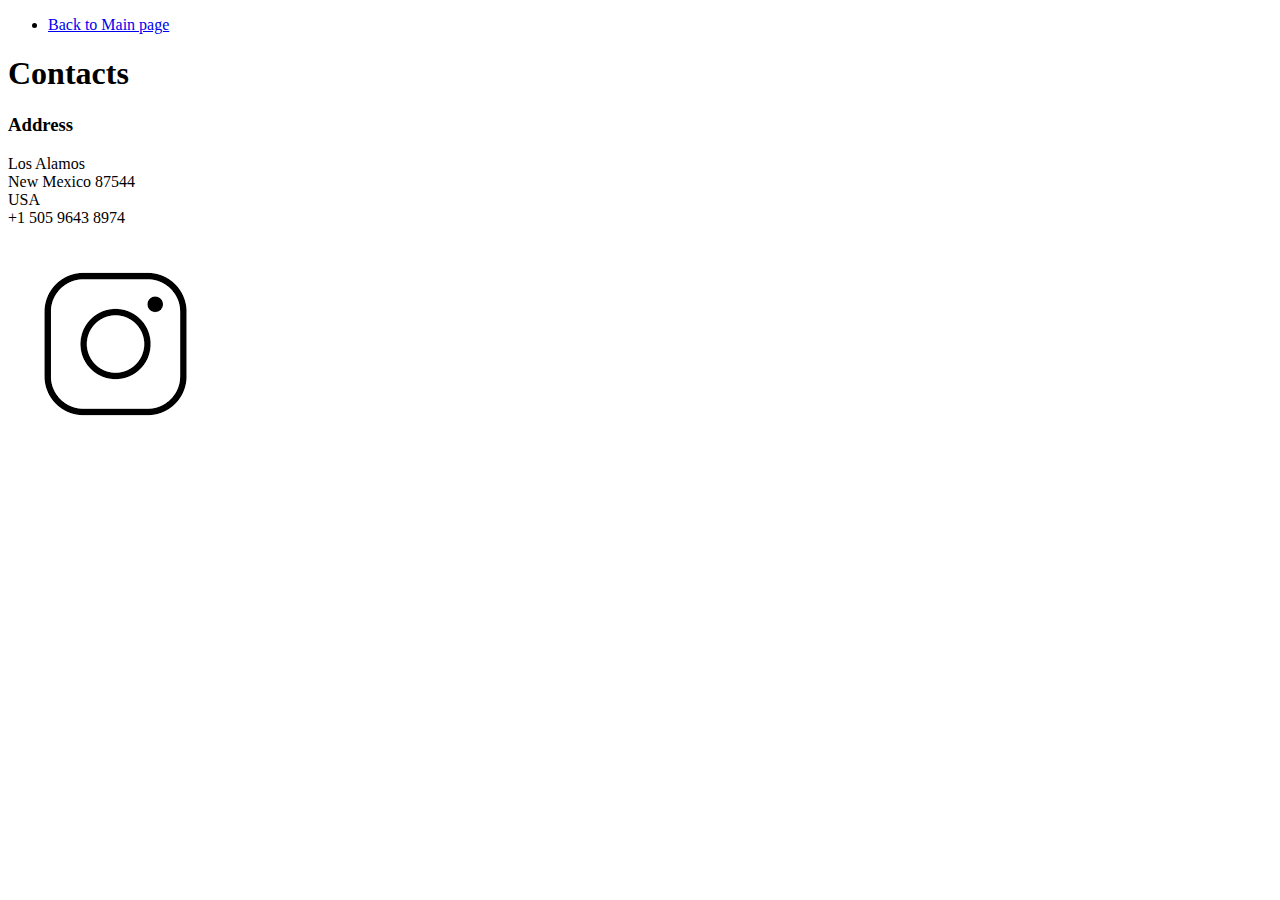
==== pages/contact.html @ 1f28b0a0 "new version" ====
<!DOCTYPE html>
<html>
<head>
	<meta charset="utf-8">
	<meta name="viewport" content="width=device-width, initial-scale=1">
	<title>Contacts</title>
</head>
<body>
	<nav>
		<ul>
			<li><a href="index.html">Back to Main page</a></li>
		</ul>
	</nav>

	<h1>Contacts</h1>
		<h3>Address</h3>
			<div> Los Alamos </div>
			<div> New Mexico 87544 </div>
			<div> USA </div>
			<div>+1 505 9643 8974 </div>
			<img src="../img/10.png" alt="Instagram">
</body>
</html>
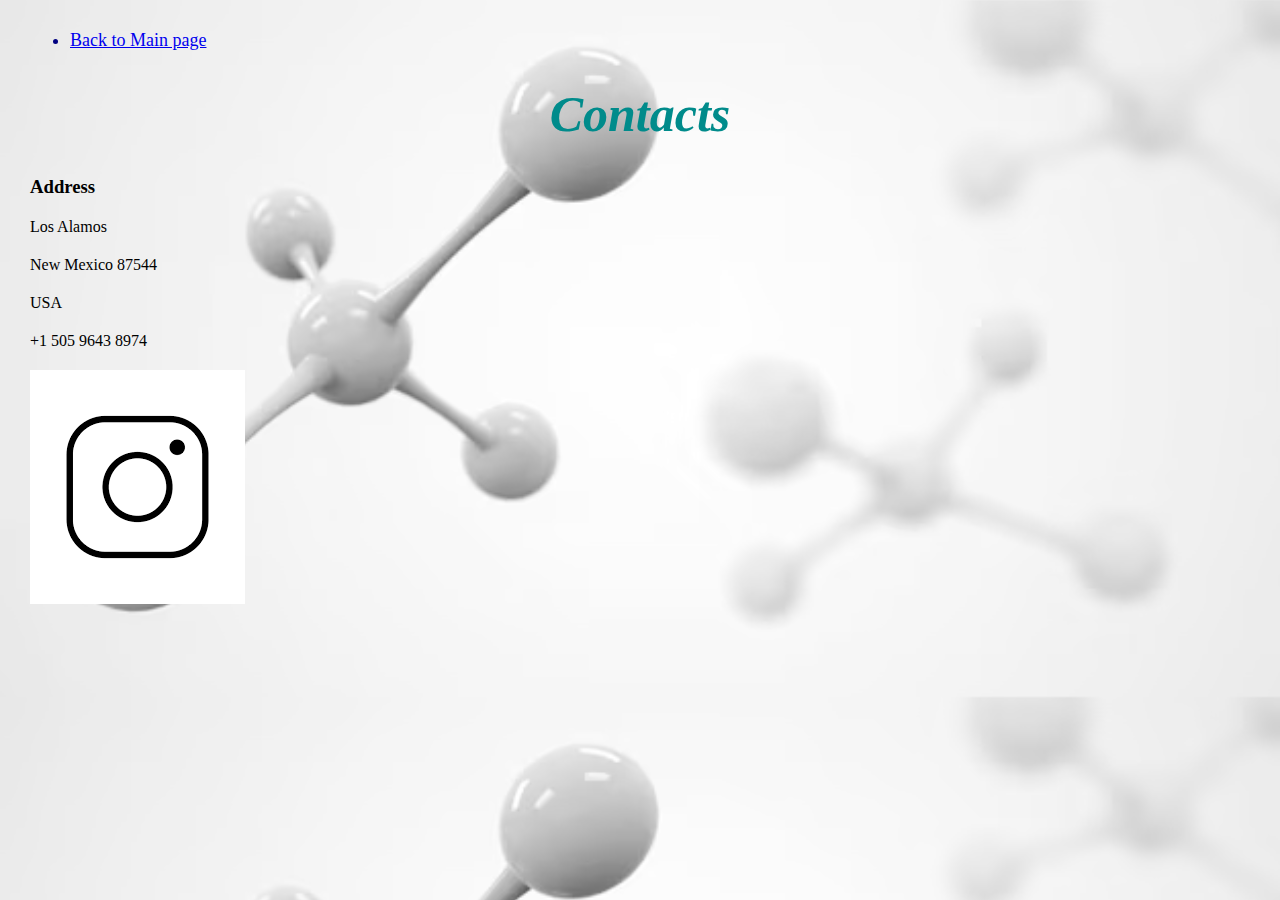
==== commit ee7dc5db: "Added css styles" ====
--- a/pages/contact.html
+++ b/pages/contact.html
@@ -3,6 +3,7 @@
 <head>
 	<meta charset="utf-8">
 	<meta name="viewport" content="width=device-width, initial-scale=1">
+	<link rel="stylesheet" type="text/css" href="../css/base.css">
 	<title>Contacts</title>
 </head>
 <body>
--- a/css/base.css
+++ b/css/base.css
@@ -0,0 +1,66 @@
+body {
+	background: url("../img/13.avif");
+	background-size: contain;
+	background-attachment: fixed;
+}
+
+h1 {
+	color: darkcyan;
+	font-style: oblique;
+	font-size: 50px;
+	text-align: center;
+}
+
+ .headers1 {
+ 	color: navy;
+ 	font-style: italic;
+ 	font-size: 30px;
+ 	text-align: center;
+ }
+
+.headers2 {
+ 	color: darksalmon;
+ 	font-style: italic;
+ 	font-size: 30px;
+ 	text-align: center;
+ }
+
+ .first_style_paragraph {
+ 	font-style: oblique;
+ 	font-size: 18px;
+ }
+ 	
+ .second_style_paragraph {
+ 	font-style: italic ;
+ 	font-size: 18px;
+ }
+ 	
+ .third_style_paragraph {
+ 	font-style: normal;
+ 	font-size: 18px;
+ }
+
+ ul>li {
+ 	color: navy;
+ 	font-size: 18px;
+ }
+
+ div {
+  	margin-block: 20px;
+}
+
+body {
+    display: block;
+    margin: 30px;
+}
+
+p.a {
+  	font-family: "Times New Roman", Times, serif;
+}
+
+.gallery_img {
+	display: block;
+  	margin-left: auto;
+ 	 margin-right: auto;
+ 	 width: 50%;
+}